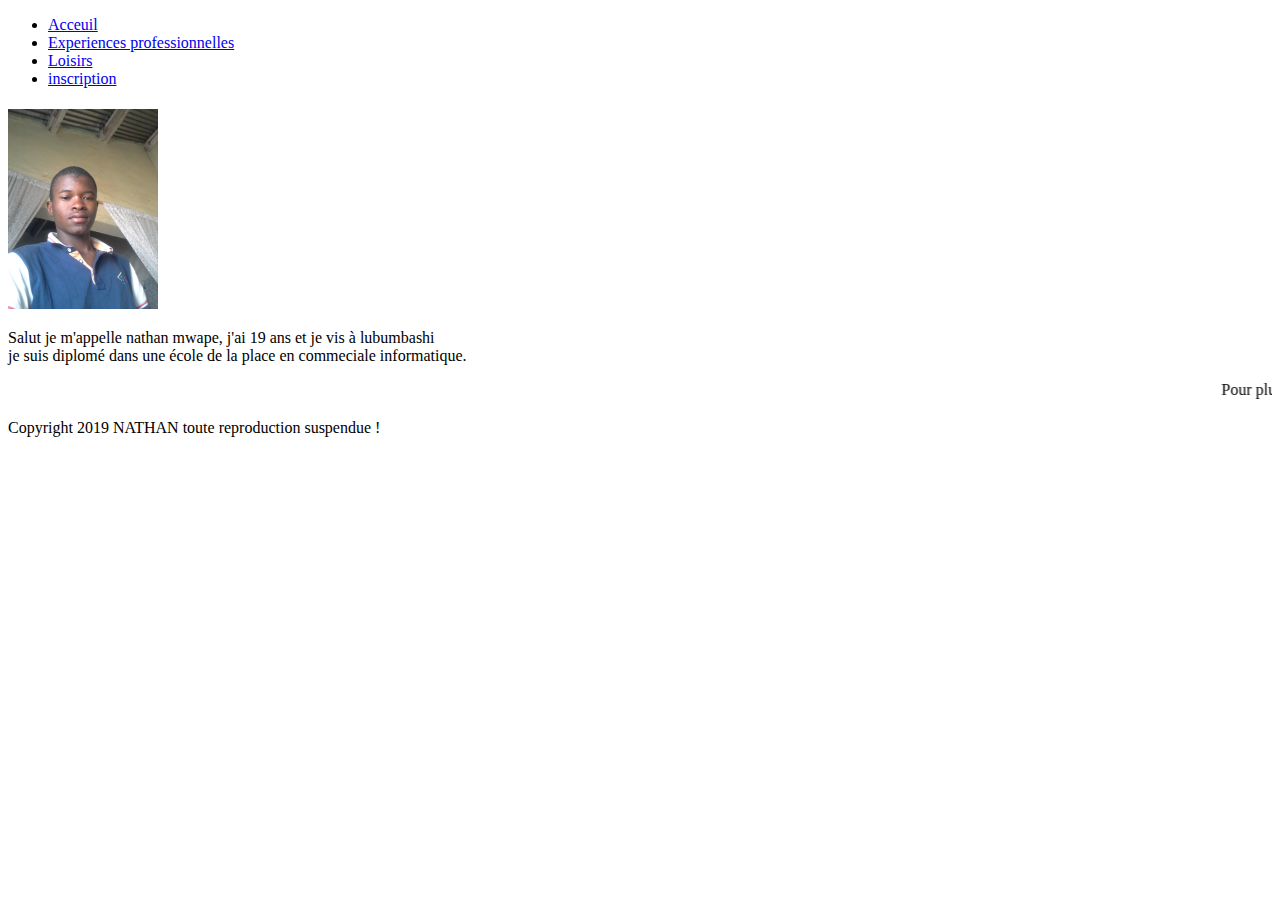
==== index.html @ f787b5fa "ajout de git" ====
<! DOCTYPE html>
<!DOCTYPE html>
<html lang="fr-FR">
	<head>
		
		<title>Mon CV en ligne</title>
		<meta charset="utf-8">
		<meta name="viewport" content="width=device-width", initial-scale=1.0>
			<link rel="stylesheet" href="style.css">
			<link rel="stylesheet" href="google,">
	</head>
	<body>
		<header>
		</header>
		<nav>
			<div class="table">
				<ul>
					<li class="menu-ind">
						<a href="index.html">Acceuil</a>
					</li>
					<li class="menu-pro">
						<a href="Expérience prof.html">Experiences professionnelles</a>
					</li>
					<li class="menu-loi">
						<a href="loisirs.html">Loisirs</a>
					</li>
					<li class="menu-ins">
						<a href="inscription.html">inscription</a>
					</li>
				</ul>
			</div>
		</nav>
		<article>
			<section>
				<div class="sec">
					<h1></h1>
					<div class="img">
						<img src="nat.jpg" alt="ma photo" height="200px">
					</div>
					<div>
						<p>Salut je m'appelle nathan mwape, j'ai 19 ans et je vis à lubumbashi <br>
							je suis diplomé dans une école de la place en commeciale informatique.
						</p>
						
					</div>
				</div>
			</section>
		</article>
		<marquee>Pour plus d'infomations sur le CV veuillez visiter la page de l'inscription</marquee>
		<footer>
			<p>Copyright 2019 NATHAN toute reproduction suspendue !</p>
		</footer>
	</body> 
</html>
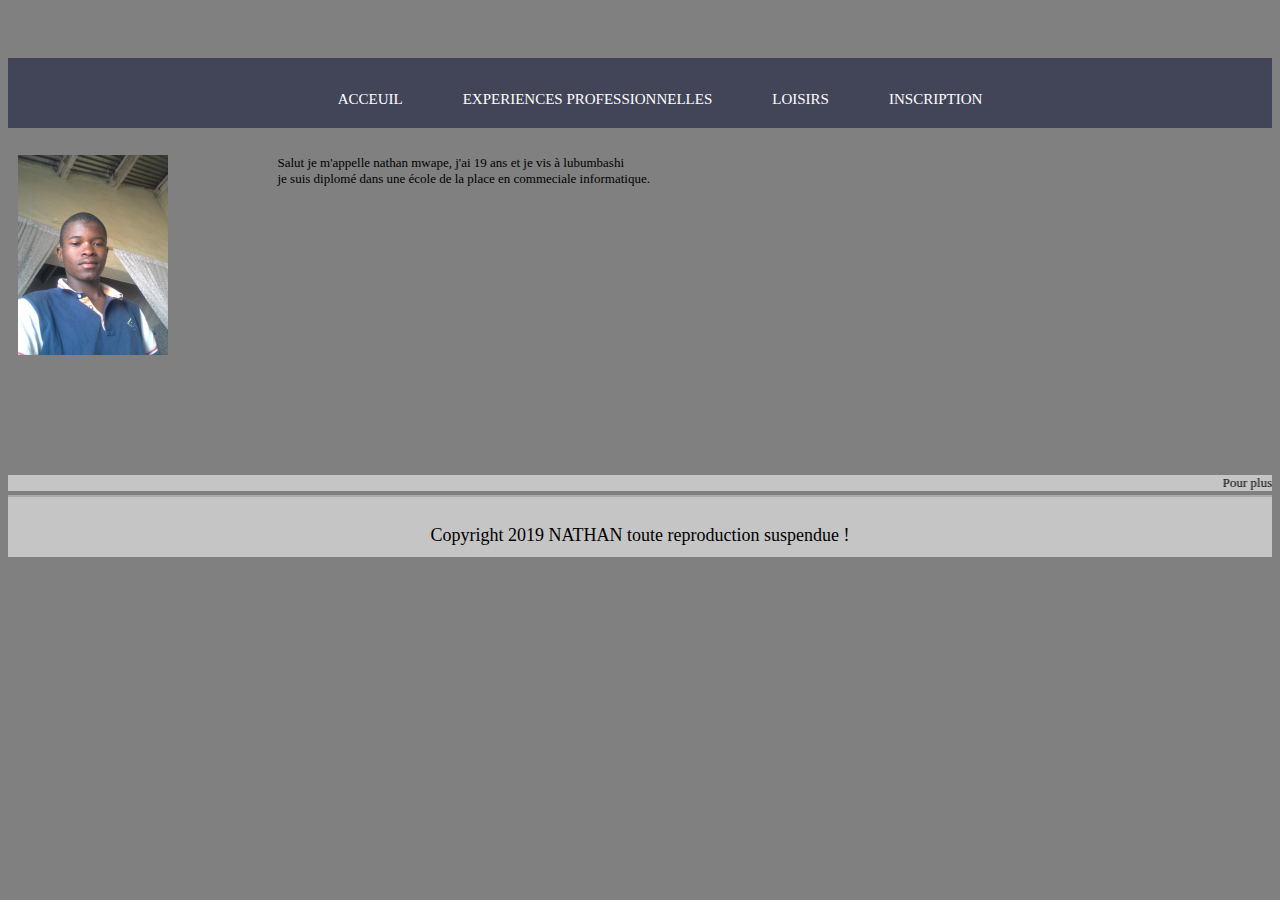
==== commit e1307830: "changement" ====
--- a/index.html
+++ b/index.html
@@ -6,8 +6,8 @@
 		<title>Mon CV en ligne</title>
 		<meta charset="utf-8">
 		<meta name="viewport" content="width=device-width", initial-scale=1.0>
-			<link rel="stylesheet" href="style.css">
-			<link rel="stylesheet" href="google,">
+			<link rel="stylesheet" href="Style.css">
+			<link rel="stylesheet" href="">
 	</head>
 	<body>
 		<header>
--- a/Style.css
+++ b/Style.css
@@ -0,0 +1,137 @@
+body{
+	background-color:grey;
+	font-family: 'century Gothic', calibri, serif;
+	font-size: 13px;
+	margin: 0px
+	padding: 0px; 
+}
+
+h1{
+	font-family: algerian;
+	font-size: 40px;
+	font-weight: normal;
+	text-align: left ;
+}
+header{
+	height: 50px;
+}
+footer{
+	font-size: 18px;
+	height: 50px;
+	padding-top: 10px;
+	text-align: center;
+	background-color: #C5C5C5;
+	border-top: 2px solid #AAA;
+}
+nav {
+	width: 100%;
+	background-color: #424558;
+}
+nav ul{
+	margin: 0px
+	padding: 0px;
+}
+
+nav li{
+	list-style-type: none;
+	float: left;
+}
+nav a{
+	display: inline-block;
+	text-decoration: none;
+	padding: 20px 30px;
+	color: #FFF;
+	text-transform: uppercase;
+	font-size: 15px;
+}
+.table{
+	display: table;
+	margin: 0 auto;
+}
+.menu-ind:hover{
+	border-top: 5px solid rgb(174, 95, 238);
+	background-color: rgba(248, 233, 15, 0.15);
+}
+.menu-pro:hover{ 
+	border-top: 5px solid #4f09f1;
+	background-color: rgba(241, 211, 79, 0.15);
+}
+.menu-loi:hover{
+	border-top: 5px solid pink;
+	background-color: rgba(241, 211, 79, 0.15);
+}
+.menu-ins :hover{
+	border-top: 5px solid forestgreen;
+	background-color: rgba(228, 77, 38, 0.15);
+}
+nav li:hover a{
+	padding: 15px 30px 20px 30px;
+
+}
+
+@media screen and (max-width: 100px){
+	header{
+		height: 50px;
+	}
+	h1{
+		font-size: 28px;
+		margin: 20px 0px 0px 0px;
+	}
+	nav li a{
+		font-size: 12px;
+		padding: 10px;
+	}
+	nav li:hover a{
+		padding: 5px 10px 10px 10px;
+	}
+
+}
+marquee {
+	font-family: time new roman;
+	width: 100%;
+	background-color: #C5C5C5
+	
+}
+section{
+	width: 100%;
+	min-height: 300px;
+	padding-bottom: 10px;
+	margin-bottom: 10px;
+}
+.sec{
+	margin: 0px 10%;
+}
+.left{
+	float: left;
+	width: 30%;
+}
+.right{
+	float: left;
+	width: 70%;
+}
+section{
+	width: 70%;
+	min-height: 300px;
+	padding-bottom: 10px;
+	margin-bottom: 10px;
+}
+.sec{
+	margin: 0px 10px;
+}
+.img{
+	float: left;
+	width: 30%;
+}
+.right{
+	float: left;
+	width: 7o%;
+}
+.cleft, .cright, .sousleft, .sousright{
+	width: 50%;
+	float: left;
+}
+.sec::after, .exp::after, .reco::after{
+	content: "";
+	display: table;
+	clear: both;
+}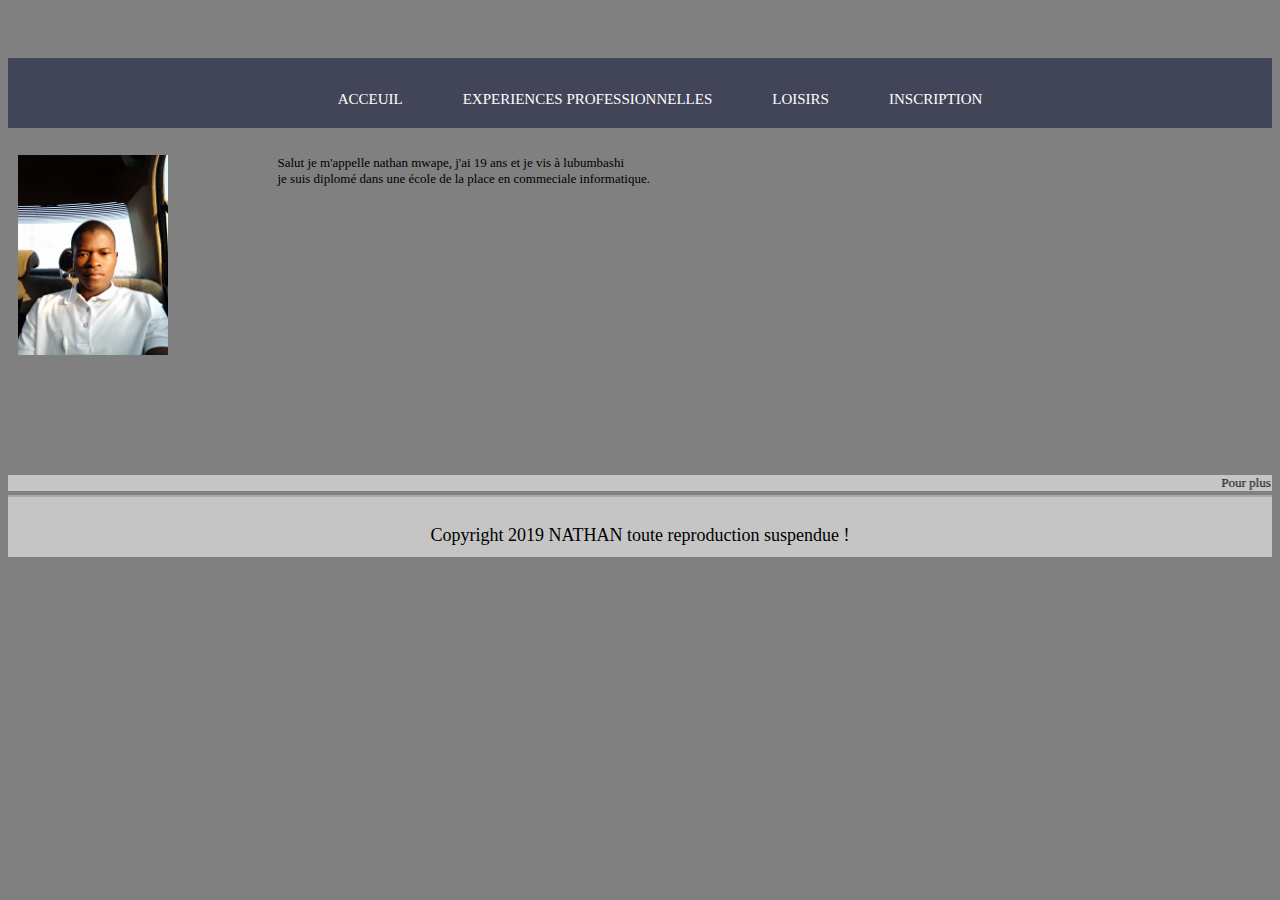
==== commit 51a560b3: "ajout photo" ====
--- a/index.html
+++ b/index.html
@@ -7,7 +7,6 @@
 		<meta charset="utf-8">
 		<meta name="viewport" content="width=device-width", initial-scale=1.0>
 			<link rel="stylesheet" href="Style.css">
-			<link rel="stylesheet" href="">
 	</head>
 	<body>
 		<header>
@@ -35,7 +34,7 @@
 				<div class="sec">
 					<h1></h1>
 					<div class="img">
-						<img src="nat.jpg" alt="ma photo" height="200px">
+						<img src="nathan01.jpg" alt="ma photo" height="200px">
 					</div>
 					<div>
 						<p>Salut je m'appelle nathan mwape, j'ai 19 ans et je vis à lubumbashi <br>
